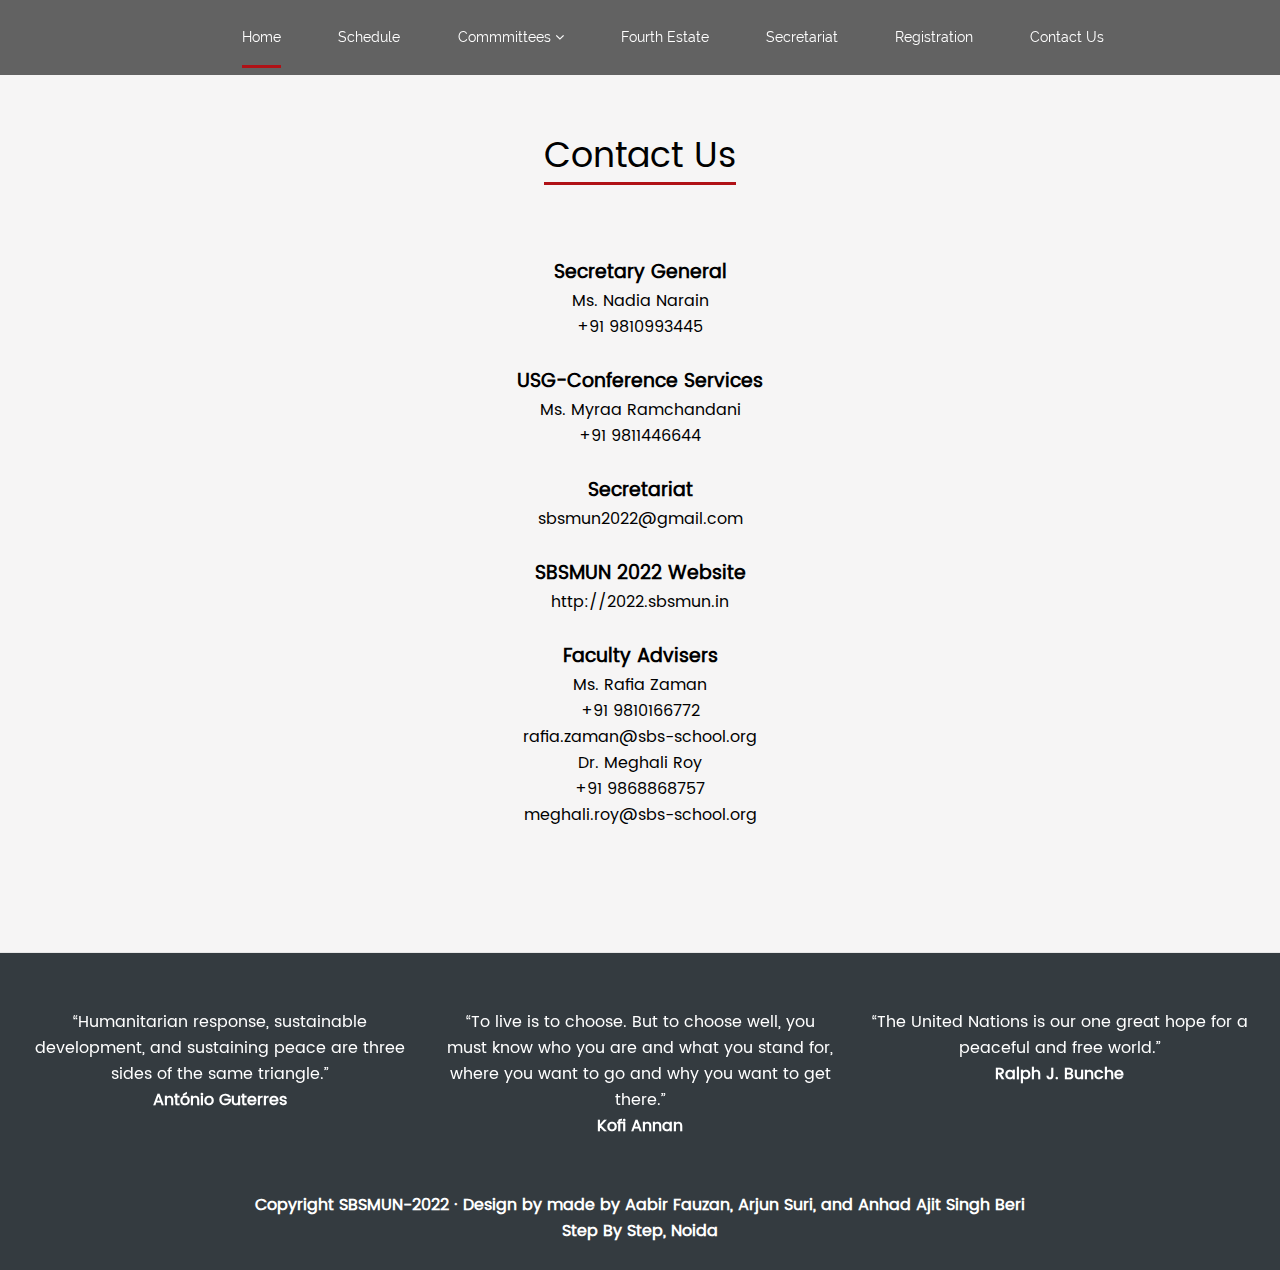
==== contact.html @ 5773fa9f "Add files via upload" ====
<!DOCTYPE html>
<html lang="en" dir="ltr">
<head>
    <meta charset="utf-8">
    <link rel="stylesheet" href="css/master2.css">
    <link rel="stylesheet" href="css/index.css">
    <link rel="stylesheet" href="css/style3.css">
    <link rel="stylesheet" href="css/responsive.css">
    <link rel="stylesheet" href="cdnjs.cloudflare.com/ajax/libs/font-awesome/4.7.0/css/font-awesome.min.css">
    <meta name="viewport" content="width=device-width,initial-scale=1">
    <title>SBS MUN 2022</title>
  </head>
  <body>
    <p id="committee-link"></p>
    <nav>
      <section id="navbar" class="section">
        <div class="navbar">
          <div class="navbar-container flex-container logo-container">
            <div class="logo">
	      <img src="https://i.imgur.com/AqQfo2A.png" alt="">
            </div>
          </div>
          <div class="navbar-container flex-container link-container">
            <div class="nav-link active"><a href="index.html">Home</a></div>
            <div class="nav-link"><a href="index.html">Schedule</a></div>
            <div class="nav-link dropdown">
              <a href="index.html">Commmittees <span class="fa fa-angle-down"></span></a>
              <div class="dropdown-container">
                <a href="UNHRC.html">UNHRC</a>
                <a href="UNHSC.html">UNHSC</a>
                <a href="AIPPM.html">AIPPM</a>
                <a href="AFET.html">AFET</a>
                <a href="CIA.html">CIA Crisis Committee</a>
              </div>
            </div>
            <div class="nav-link"><a href="index.html">Fourth Estate</a></div>
            <div class="nav-link"><a href="csoon.html">Secretariat</a></div>
            <div class="nav-link"><a href="registration.html">Registration</a></div>
            <div class="nav-link"><a href="contact.html">Contact Us</a></div>
          </div>
          <div class="responsive-navbar">
            <i class="fa fa-bars"></i>
          </div>
        </div>
      </section>
    </nav>
    <div class="rnavbar-container">
      <div class="rlink-container">
            <div class="nav-link active"><a href="index.html">Home</a></div>
            <div class="nav-link"><a href="index.html">Schedule</a></div>
            <div class="nav-link dropdown">
              <a href="index.html">Commmittees <span class="fa fa-angle-down"></span></a>
              <div class="dropdown-container">
                <a href="csoon.html">UNHRC</a>
                <a href="csoon.html">UNHSC</a>
                <a href="csoon.html">AIPPM</a>
                <a href="csoon.html">AFET</a>
                <a href="csoon.html">CIA Crisis Committee</a>
              </div>
            </div>
            <div class="nav-link"><a href="index.html">Fourth Estate</a></div>
            <div class="nav-link"><a href="csoon.html">Secretariat</a></div>
            <div class="nav-link"><a href="registration.html">Registration</a></div>
            <div class="nav-link"><a href="contact.html">Contact Us</a></div>
      </div>
    </div>


    <section id="schedule" class="section">
      <div class="schedule-container">
        <div class="heading-container">
<p>&#160;</p>


    <section id="addressal" class="section">
        <div class="heading-container">
          <span class="common-heading">Contact Us</span>
        </div>

<h3>Secretary General</h3>
<p>Ms. Nadia Narain</p>
<p>+91 9810993445</p>

<p>&#160;&#160;&#160;&#160;&#160;&#160;&#160;&#160;&#160;&#160;&#160;&#160;&#160;&#160;&#160;&#160;&#160;&#160;&#160;&#160;&#160;</p>

<h3>USG-Conference Services</h3>
<p>Ms. Myraa Ramchandani</p>
<p>+91 9811446644</p>

<p>&#160;&#160;&#160;&#160;&#160;&#160;&#160;&#160;&#160;&#160;&#160;&#160;&#160;&#160;&#160;&#160;&#160;&#160;&#160;&#160;&#160;</p>

<h3>Secretariat</h3>
<p>sbsmun2022@gmail.com</p>

<p>&#160;&#160;&#160;&#160;&#160;&#160;&#160;&#160;&#160;&#160;&#160;&#160;&#160;&#160;&#160;&#160;&#160;&#160;&#160;&#160;&#160;</p>

<h3>SBSMUN 2022 Website</h3>
<p>http://2022.sbsmun.in</p>

<p>&#160;&#160;&#160;&#160;&#160;&#160;&#160;&#160;&#160;&#160;&#160;&#160;&#160;&#160;&#160;&#160;&#160;&#160;&#160;&#160;&#160;</p>

<h3>Faculty Advisers</h3>
<p>Ms. Rafia Zaman</p>
<p>+91 9810166772</p>
<p>rafia.zaman@sbs-school.org</p>
<p>Dr. Meghali Roy</p>
<p>+91 9868868757</p>
<p>meghali.roy@sbs-school.org</p>

<p>&#160;&#160;&#160;&#160;&#160;&#160;&#160;&#160;&#160;&#160;&#160;&#160;&#160;&#160;&#160;&#160;&#160;&#160;&#160;&#160;&#160;</p>
<p>&#160;&#160;&#160;&#160;&#160;&#160;&#160;&#160;&#160;&#160;&#160;&#160;&#160;&#160;&#160;&#160;&#160;&#160;&#160;&#160;&#160;</p>
    
<!-- partial -->
  <script  src="./js/script1.js"></script>
    </section>

    

    </section>

    <section id="blank" class="section">

    </section>

<link rel="stylesheet" href="css/css2/style3.css">
<link rel="stylesheet" href="css/css2/responsive.css">

</section>

    <footer>
       <section class="testimonial-style-one sec-pad dark-gray-bg">
    <h3>&nbsp;</h3>
    <div class="thm-container">
        <div class="sec-title text-center">
        </div>
        <div class="testimonials-carousel-style-one owl-carousel owl-theme">
            <div class="item">
                <div class="single-testimonials-style-one">
		    <!--<img src="https://media.discordapp.net/attachments/836188893673685002/866715009488388117/unknown.png" alt="Awesome Image">/-->
                    <p><q>Humanitarian response, sustainable development, and sustaining peace are three sides of the same triangle.</q></p>
                    <div class="name-box">
                        <div class="img-box">
                            <!--img src="img/spookay.png" alt="Awesome Image"/-->
                        </div><!-- /.img-box -->
                        <div class="text-box">
                            <h4>António Guterres</h4>
                        </div><!-- /.text-box -->
                    </div><!-- /.name-box -->
                </div><!-- /.single-testimonials-style-one -->
            </div><!-- /.item -->
            <div class="item">
                <div class="single-testimonials-style-one">
                    <p><q>To live is to choose. But to choose well, you must know who you are and what you stand for, where you want to go and why you want to get there.</q></p>
                    <div class="name-box">
                        <div class="img-box">
                            <!--img src="img/electro.jpg" alt="Awesome Image"/-->
                        </div><!-- /.img-box -->
                        <div class="text-box">
                            <h4>Kofi Annan</h4>
                        </div><!-- /.text-box -->
                    </div><!-- /.name-box -->
                </div><!-- /.single-testimonials-style-one -->
            </div><!-- /.item -->
            <div class="item">
                <div class="single-testimonials-style-one">
                    <p><q>The United Nations is our one great hope for a peaceful and free world.</q></p>
                    <div class="name-box">
                        <div class="img-box">
                            <!--img src="img/brian.jpg" alt="Awesome Image"/-->
                        </div><!-- /.img-box -->
                        <div class="text-box">
                            <h4>Ralph J. Bunche</h4>
                        </div><!-- /.text-box -->
                    </div><!-- /.name-box -->
                </div><!-- /.single-testimonials-style-one -->
            </div><!-- /.item -->
            <div class="item">
                <div class="single-testimonials-style-one">
                    <p><q>The United Nations is an organizational body where people, through their Governments, come together; and it can be the only place where there can be a melting pot.</q></p>
                    <div class="name-box">
                        <div class="img-box">
                            <!--img src="img/lucky.jpg" alt="Awesome Image"/-->
                        </div><!-- /.img-box -->
                        <div class="text-box">
                            <h4>Asma Jahangir</h4>
                        </div><!-- /.text-box -->
                    </div><!-- /.name-box -->
                </div><!-- /.single-testimonials-style-one -->
            </div><!-- /.item -->
        </div><!-- /.testimonials-carousel-style-one -->
    </div>
    <h1>&nbsp;</h1>

    <strong>Copyright SBSMUN-2022 · Design by made by Aabir Fauzan, Arjun Suri, and Anhad Ajit Singh Beri</strong>
<b><p><a href="https://stepbystep.school">Step By Step, Noida</a></p></b>
    </footer>
      </body>
  <script src="/js/script9.js"></script>
  <script src="ajax.googleapis.com/ajax/libs/jquery/3.3.1/jquery.min.js"></script>
  <script src="js/committeescroll1.js"></script>
  <script src="js/readmore.js"></script>
  <script src="js/responsive.js"></script>
  <script src="js/scrollcolour.js"></script>
  <script src="js/scrollunderline.js"></script>
  <script src="js/smoothscroll.js"></script>
  <script src="js/validate.js"></script>
  <script src="js/js2/jquery.js"></script>
  <script src="js/js2/bootstrap.min.js"></script>
  <script src="js/js2/bootstrap-select.min.js"></script>
  <script src="js/js2/jquery.validate.min.js"></script>
  <script src="js/js2/owl.carousel.min.js"></script>
  <script src="js/js2/isotope.js"></script>
  <script src="js/js2/jquery.magnific-popup.min.js"></script>
  <script src="js/js2/js2/waypoints.min.js"></script>
  <script src="js/js2/jquery.counterup.min.js"></script>
  <script src="js/js2/wow.min.js"></script>
  <script src="js/js2/jquery.easing.min.js"></script>
  <script src="js/js2/custom.js"></script>


</html>
---- css/master2.css ----
/* General */
*, html, body {
  margin: 0;
  position: relative;
  box-sizing: border-box;
}
p {
  margin: 0;
}
a:visited, a:active, a {
  text-decoration: none;
  color: inherit;
}

/* Navbar Starts */
.navbar {
  width: 100%;
  display: flex;
  justify-content: center;
  position: fixed;
  z-index: 3;
  transition: 0.5s;
  background-color: rgba(0, 0, 0, 0.6);
}
.flex-container {
  display: flex;
}
.navbar-container {
  padding: 0.5%;
  align-items: center;
}
.logo-container {
  width: 30%;
}
.logo img {
  margin-left: 5%;
  height: auto;
  width: 0%;
}
.link-container {
  justify-content: center;
  width: 300%;
}
.nav-link {
  color: white;
  margin-right: 5%;
  padding: 2% 0;
  font-size: 1.1vw;
  font-family: Raleway;
}
.nav-link:before {
  content: "";
  position: absolute;
  width: 100%;
  height: 3px;
  bottom: 0;
  background: #B01116;
  visibility: hidden;
  transform: scaleX(0);
  transition: .2s ease-in-out;
}
.nav-link:hover:before {
  visibility: visible;
  transform: scaleX(1);
}
.active:before {
  visibility: visible;
  transform: scaleX(1);
}
.dropdown-container {
  visibility: hidden;
  opacity: 0;
  position: absolute;
  top: 110%;
  background-color: white;
  border: solid 1px #e6e6e6;
  color: black;
  width: 150%;
  transition: 0.2s linear 0.1s;
}
.dropdown:hover .dropdown-container {
  visibility: visible;
  opacity: 1;
  transition: 0.2s linear 0.2s;
}
.dropdown-container a {
  font-size: 0.8vw;
  font-weight: 300;
  display: block;
  padding: 5%;
  margin: 0 1% 0 1%;
  transition: 0.2s;
}
.dropdown-container a:first-child {
  margin: 1% 1% 0 1%;
}
.dropdown-container a:last-child {
  margin: 0 1% 1% 1%;
}
.dropdown-container a:hover {
  background-color: #B01116;
  color: white;
  transition: 0.2s;
}
.responsive-navbar {
  color: white;
  padding: 2%;
  display: none;
}
.rnavbar-container {
  background-color: #101010;
  position: fixed;
  z-index: 10;
  width: 100%;
  visibility: hidden;
  overflow: hidden;
}
.rlink-container div:first-child {
  margin: 2% 2% 0 2%;
}
.rlink-container div:last-child {
  margin: 0 2% 2% 2%;
}
.rnav-link {
  padding: 2%;
  color: white;
  font-size: 75%;
  margin: 0 2%;
  font-family: Raleway;
}
.rnav-link:hover {
  background-color: #A084CA;
}
.scrolled_container {
  background-color: rgba(0, 0, 0, 0.5);
  transition: 0.5s;
}


/* Footer Starts */
footer {
  padding: 2%;
  text-align: center;
  background-color: #343b40;
  color: white;
  font-family: Poppins;
}

/* Fonts Start */
@font-face {
  font-family: Poppins;
  src: url("../fonts/Poppins-Regular.ttf");
}
@font-face {
  font-family: PoppinsBold;
  src: url("../fonts/Poppins-Bold.ttf");
}
@font-face {
  font-family: PoppinsLight;
  src: url("../fonts/Poppins-Light.ttf");
}
@font-face {
  font-family: Raleway;
  src: url("../fonts/Raleway-Regular.ttf");
}
@font-face {
  font-family: RalewayThin;
  src: url("../fonts/Raleway-Thin.ttf");
}

/* Responsive */
@media screen and (max-width: 600px) {
  .navbar {
    /* position: absolute; */
  }
  .navbar-container {
    display: none;
  }
  .responsive-navbar {
    display: block;
  }
  .nav-link:before {
    height: 1px;
  }
  footer {
    padding: 4% 2%;
  }
  .credits {
    display: none;
  }
}
---- css/index.css ----
#committee-link {
  display: none;
}
.heading-container {
  padding: 5% 0 7% 0;
  text-align: center;
}
.common-heading {
  text-align: center;
  font-size: 2.75vw;
  font-family: Poppins;
}
.common-heading:before {
  content: "";
  position: absolute;
  width: 100%;
  height: 3px;
  bottom: 0;
  background: #B01116;
}
.common-button button {
  width: auto;
  margin-top: 5%;
  padding: 2% 3%;
  color: #ffffff;
  border: solid 2px #b01116;
  background-color: #b01116;
  font-family: PoppinsLight;
  font-size: 80%;
  text-decoration: none;
  transition: 0.2s ease-in-out;
  cursor: pointer;
}
.common-button button:hover {
  background-color: rgba(0, 0, 0, 0);
  color: #b01116;
}

#home {
  background-image: url(\viff23.gif);
  background-attachment: fixed;
  background-size: 100% auto;
  background-repeat: no-repeat;
}
.home {
  background-color: rgba(0, 0, 0, 0.6);
}
.logo-overlap img {
  height: auto;
  width: 80%;
  padding: 10% 0;
  margin: 0 10%;
}

#addressals {
  background-color: #F2F2F2;
  border-bottom: solid 1px #e6e6e6;
}
.addressals {
  width: 80%;
  margin-left: auto;
  margin-right: auto;
}
.addressal-image {
  display: grid;
}
.addressal-image img {
  margin-left: auto;
  margin-right: auto;
  width: 60%;
  border-radius: 25px 0 25px 0;
}
.addressal-container {
  padding: 10% 5%;
  background-color: #b01116;
  text-align: justify;
  font-family: Poppins;
}
.addressal-text-container {
  background-color: #b01116;
  padding: 5% 0;
}
.read-more {
  height: 100%;
  overflow: hidden;
}
.addressal-button button {
  width: auto;
  margin-top: 5%;
  padding: 1% 3%;
  color: #ffffff;
  border: solid 2px #b01116;

  font-family: PoppinsLight;
  font-size: 80%;
  text-decoration: none;
  transition: 0.2s ease-in-out;
  cursor: pointer;
}
.addressal-button button:hover {
  background-color: rgba(0, 0, 0, 0);
  color: #b01116;
}

#committees {
  background-color: #F6F5F5;
  border-bottom: solid 1px #F5EFE6;
}
.committee-container {
  flex-wrap: wrap;
  flex-direction: row;
  justify-content: space-evenly;
  text-align: center;
  font-family: Poppins;
  padding: 0 5%;
}
.committee-box {
  padding: 2%;
  margin-bottom: 75px;
  background-color: #fafafa;
  border: solid 1px #e6e6e6;
  width: 350px;
  height: 235px;
}
.committee-icon {
  width: 120px;
  top: -50px;
  left: calc(50% - 60px);
  position: absolute;
  z-index: 2;
}
.committee-icon img {
  width: 120px;
}
.committee-content {
  margin-top: 5%;
  display: flex;
  flex-wrap: wrap;
  flex-direction: column;
  justify-content: space-evenly;
  align-items: center;
  height: 100%;
}
.committee-Z {
  font-weight: bold;
  text-transform: uppercase;
}
.committee-W {
  /* text-transform: uppercase; */
}
.committee-box button {
  padding: 2% 3%;
  font-size: 80%;
  font-family: PoppinsLight;
  text-decoration: none;
  transition: 0.2s ease-in-out;
  width: 35%;
  cursor: pointer;
}

.aippm button {
  background-color: rgba(0, 0, 0, 0);
  border: solid 2px #b4004b;
  color: #b4004b;
}
.aippm button:hover {
  background-color: #b4004b;
  border: solid 2px transparent;
  color: #ffffff;
}
.unsc button {
  background-color: rgba(0, 0, 0, 0);
  border: solid 2px #b80000;
  color: #b80000;
}
.unsc button:hover {
  background-color: #b80000;
  border: solid 2px transparent;
  color: #ffffff;
}
.specpol button {
  background-color: rgba(0, 0, 0, 0);
  border: solid 2px #ff6b00;
  color: #ff6b00;
}
.specpol button:hover {
  background-color: #ff6b00;
  border: solid 2px transparent;
  color: #ffffff;
}
.crisis button {
  background-color: rgba(0, 0, 0, 0);
  border: solid 2px #6a2e61;
  color: #6a2e61;
}
.crisis button:hover {
  background-color: #6a2e61;
  border: solid 2px transparent;
  color: #ffffff;
}
.icc button {
  background-color: rgba(0, 0, 0, 0);
  border: solid 2px #4d8521;
  color: #4d8521;
}
.icc button:hover {
  background-color: #4d8521;
  border: solid 2px transparent;
  color: #ffffff;
}
.unga button {
  background-color: rgba(0, 0, 0, 0);
  border: solid 2px #2196F3;
  color: #2196F3;
}
.unga button:hover {
  background-color: #2196F3;
  border: solid 2px transparent;
  color: #ffffff;
}

/* Fourth Estate Starts */
#fourth-estate {
  background-color: #F5EFE6;
  border-bottom: solid 1px #e6e6e6;
}
.estate {
  display: flex;
  flex-direction: row;
  justify-content: space-between;
  align-items: center;
  padding: 10% 0;
  width: 80%;
  margin-left: auto;
  margin-right: auto;
}
.estate-image {
  width: 47.5%;
}
.estate-image img {
  width: 100%;
  height: auto;
  margin-top: auto;
  margin-bottom: auto;
}
.estate-content {
  width: 47.5%;
}
.estate-text-container {
  margin-top: 10%;
  text-align: justify;
  font-family: Poppins;
}

/* Schedule Starts */
#schedule {
  background-color: #F6F5F5;
  border-bottom: solid 1px #e6e6e6;
}
.schedule-container {
  width: 80%;
  margin-left: auto;
  margin-right: auto;
  font-family: Poppins;
}
.schedule-content {
  display: flex;
  flex-direction: row;
  justify-content: space-around;
  text-align: center;
  padding-bottom: 10%;
}

#secretariat {
  background-color: #D2DAFF;
  border-bottom: solid 1px #e6e6e6;
}
.secretariat-container {
  display: flex;
  flex-direction: row;
  justify-content: space-between;
  align-items: center;
  padding: 10% 0;
  width: 80%;
  margin-left: auto;
  margin-right: auto;
}
.secretariat-content {
  width: 40%;
}
.secretariat-text-container {
  margin-top: 10%;
  text-align: justify;
  font-family: Poppins;
}
.secretariat-image {
  width: 55%;
}
.secretariat-image img {
  width: 100%;
}

/* Contact Form Starts */
#contact {
  background-color: #F5EFE6;
  border-bottom: solid 1px #e6e6e6;
}
.contact-container {
  display: flex;
  flex-direction: row;
  justify-content: space-between;
  width: 80%;
  padding-bottom: 10%;
  margin-left: auto;
  margin-right: auto;
}
.detail {
  width: 60%;
}
.form-container {
  width: 30%;
}
.detail-subheading {
  font-size: 200%;
  font-family: Raleway;
  margin-bottom: 10%;
}
.detail-container {
  display: grid;
  grid-template-columns: 1fr 5fr;
  grid-gap: 5%;
}
.contact-info {
  font-family: Raleway;
  margin-bottom: 5%;
  font-size: 100%;
}
.form-subheading {
  font-family: Raleway;
  margin-bottom: 10%;
  font-size: 150%;
}
.info-icon {
  text-align: center;
  font-size: 200% !important;
}

/* Contact Form Starts */
#query_form {
  margin-left: 125px;
  margin-bottom: 50px;
}
form {
  margin: 2% 0;
  font-family: Poppins;
}
input, select {
  height: 35px;
}
textarea, input, select {
  width: 90%;
  text-indent: 7px;
  border: 2px solid #ccc;
  border-radius: 0 !important;
  box-shadow: none;
  font-size: 14px;
  font-family: Poppins;
  margin-bottom: 4%;
  transition: 0.4s;
  resize: none;
}
textarea {
  margin-bottom: 2%;
}
textarea:focus, input:focus, select:focus {
  border-color: #888;
  outline: none;
}
#capt {
  border: 2px solid #ccc;
  width: 40%;
}
.captcha-text {
  width: 45%;
  height: 37px;
  margin-right: 10%;
  margin-bottom: 0;
  float: right;
}
.captcha-reload {
  border: solid 1px black;
  display: inline-block;
  padding: 2% 4%;
  transition: 0.2s ease-in-out;
}
.captcha-reload:hover {
  background-color: black;
  color: white;
  cursor: pointer;
}
.invalid-captcha {
  margin-top: 2%;
}

/* Responsive */
@media screen and (max-width: 600px) {
  /* General */
  .common-heading {
    font-size: 200%;
  }
  .heading-container {
    padding: 10% 0 14% 0;
  }
  .common-heading:before {
    height: 1px;
  }

  #home {
    background-size: auto 100%;
    background-position: center;
    background-attachment: scroll;
  }
  .home {
  }
  .logo-overlap img {
    height: auto;
    width: 100%;
    margin: 20% 0;
  }

  .addressals .common-heading {
    font-size: 150%;
  }
  .addressal-container {
    padding: 10% 0;
  }
  .addressal-image img {
    width: 100%;
  }

  .committee-container {
    margin-top: 60px;
  }

  .estate {
    flex-direction: column;
  }
  .estate-image {
    width: 100%;
  }
  .estate-content {
    margin-top: 20%;
    width: 100%;
  }
  .estate-content {
    text-align: center;
  }

  .schedule-container {
    flex-direction: column;
  }
  .schedule-content {
    width: 100%;
  }

  .secretariat-container {
    flex-direction: column;
  }
  .secretariat-image {
    margin-top: 20%;
    width: 100%;
  }
  .secretariat-content {
    width: 100%;
    text-align: center;
  }

  .contact-container {
    flex-direction: column;
  }
  .detail {
    width: 100%;
  }
  .form-container {
    width: 100%;
    margin-top: 20%;
  }
  .detail-subheading {
    font-size: 120%;
  }
  .detail-container {
    display: grid;
    grid-template-columns: 1fr 6fr;
    grid-gap: 10%;
    overflow: hidden;
  }
  .info-icon {
    text-align: center;
    font-size: 150% !important;
  }
  .form-subheading {
    font-size: 120%;
  }
}
---- css/css2/style3.css ----
@import url(owl.carousel.css);
@import url(owl.theme.default.min.html);
@import url(nouislider.html);
@import url(nouislider.pips.html);
@import url(jquery.bootstrap-touchspin.html);
@import url(magnific-popup.html);
@import url(animate.min.css);
@import url(hover-min.css);
@import url(font-awesome.min.css);
@import url(jquery.bxslider.min.html);
@import url(../plugins/icofont/css/icofont.css);
@import url(../plugins/bands-icon/style.css);
@import url(../plugins/mixup-icon/style.css);
---- css/css2/responsive.css ----
@media (max-width: 1170px) {
    .inner-banner .thm-container {padding-left: 15px;padding-right: 15px;}
}
@media(max-width: 1024px) {
    .header-navigation {margin-bottom: 0;}
    .navbar-header {
        width: 100%;
        float: none;
        margin: 0 !important;
    }
    .navbar-nav {
        margin: 0;
    }
    .navbar-default .navbar-toggle {
        display: block;
        margin-right: 0;
        border-color: #212121;
        background-color: transparent !important;
        margin: 40px 0;
    }
    .navbar-default .navbar-toggle:hover {border-color: #2DA9CA;}
    .navbar-default .navbar-toggle .icon-bar {background: #212121;}
    .navbar-default .navbar-toggle:hover .icon-bar {background: #2DA9CA;}
    .navbar-collapse.collapse {
        display: none!important;
        height: 0!important;
        padding-bottom: 0;
        overflow: auto!important;
        width: 100%;
    }
    .navbar-default .navbar-collapse {
        background: transparent;
        padding: 0px 0px !important;
        padding-bottom: 0px !important;
        border: 1px solid #838ca3;
        margin: 0;
        background: #F5F6FA;
    }
    .navbar-collapse.collapse.in {
        display: block !important;
        height: auto !important;
        max-height: 70vh;
    }
    .navbar-collapse.in {
        overflow-y: auto;
    }
    .header-navigation.navbar .nav {
        width: 100%;
        text-align: left;
    }
    .header-navigation.navbar .nav > li {
        display: block;
        padding: 0 !important;
        width: 100%;
        float: none;
    }
    .header-navigation.navbar .nav > li + li {margin-left: 0;}
    .header-navigation.navbar .nav > li > a {
        padding: 8px 0;
    }
    .header-navigation.navbar .right-box.nav {
        width: 100%;
        margin: 0;
    }
    .header-navigation.navbar .right-box.nav > li > a {
        border: none !important;
        padding: 8px 0;
        color: #fff;
    }
    .header-navigation.navbar .nav > li > a:after {
        display: none;
    }
    .header-navigation.navbar .nav.navigation-box + .nav {
        border-top: 1px dashed #282828;
    }
    .header-navigation.navbar .navbar-nav > li > .sub-menu,
    .header-navigation.navbar .navbar-nav > li > .sub-menu > li > .sub-menu {
        position: relative !important;
        width: 100% !important;
        opacity: 1 !important;
        visibility: visible !important;
        left: auto;
        right: auto;
        top: auto;
        transition: none;
        display: none;
        float: none;
        margin: 0;
    }
    .header-navigation.navbar .navbar-nav > li > .sub-menu > li > a::after {
        display: none;
    }
    .header-navigation.navbar .nav > li + li {
        padding: 0 !important;
        border-top: 1px solid rgba(255,255,255,.1);
        display: block;
        float: none;
    }
    .header-navigation.navbar .nav > li.show-mobile {display: none;}
    .header-navigation.navbar .nav > li > a,
    .header-navigation.navbar .right-box.nav > li > a {
        padding: 0;
        display: block;
        padding: 16px 0 16px 20px !important;
        transition: background 0.4s ease 0s;
        text-transform: capitalize;
        color: #fff !important;
    }
    .header .stricky-fixed.header-navigation.navbar .nav > li {
        padding: 0 !important;
    }
    .header-navigation.navbar .navbar-nav .sub-nav-toggler {
        background-color: transparent;
        background-image: none;
        border: 1px solid #fff;
        border-radius: 4px;
        padding: 9px 9px; 
        position: absolute;top:0;right:0;margin-top: 11px;
        margin-right: 10px;
        display: block;
    }
    .header-navigation.navbar .navbar-nav .sub-nav-toggler .icon-bar {
        background-color: #fff;
        border-radius: 1px;
        display: block;
        height: 1px;
        width: 20px;
    }
    .header-navigation.navbar .navbar-nav .sub-nav-toggler .icon-bar + .icon-bar {
        margin-top: 4px;        
    }    
    .header .header-navigation.navbar .nav > li + li {margin-left: 0;}
    .header .header-navigation .navbar-form {width: 100%;max-width: 100%;}
    .header-navigation .thm-container {padding-right: 15px;padding-left: 15px;}
    .navbar-header {padding-right: 0px;}
    .header-navigation ul.navigation-box > li > ul.sub-menu > li > a .sub-nav-toggler {border-color: #171717}
    .header-navigation ul.navigation-box > li > ul.sub-menu > li > a .sub-nav-toggler .icon-bar {background-color: #171717}
    .header-navigation .thm-container .navbar-brand {padding: 25px 0;}
    .header-navigation ul.navigation-box > li:hover > a,
    .header-navigation ul.navigation-box > li.current > a {background: #2DA9CA;color: #fff !important;}
    .header-navigation .thm-container {padding-right: 15px;}
    .header-navigation .thm-container .navbar-header {padding-right: 300px;}
    .header-navigation .thm-container .right-side-box {top:20px;-webkit-transform: translateX(0); -ms-transform: translateX(0); -o-transform: translateX(0); transform: translateX(0);right: 15px;} 
    .header-navigation .thm-container .navbar-header {position: static;-webkit-transform: translateX(0); -ms-transform: translateX(0); -o-transform: translateX(0); transform: translateX(0);}
    .header-navigation ul.navigation-box > li::before {display: none;} 
    .header-navigation .thm-container .navbar-header {padding-right: 0;text-align: center;position: relative;padding-left: 0;left: 0;}
    .header-navigation .thm-container .navbar-header .navbar-brand {text-align: center;display: inline-block;float: none;vertical-align: middle;}
    .header-navigation .thm-container .navbar-header .navbar-brand > img {margin-left: auto;margin-right: auto;}
    .navbar-default .navbar-toggle {margin: 0;float: none;position: absolute;top:50%;transform: translateY(-50%);border: none;outline: none;font-size: 25px;color: #fff;}
    .navbar-default .navbar-collapse {background-color: #181818;}
    .header-home-two .header-navigation ul.navigation-box > li:hover > a, .header-home-two .header-navigation ul.navigation-box > li.current > a {background: #813993;}
    .header-home-three .header-navigation ul.navigation-box > li:hover > a, .header-home-three .header-navigation ul.navigation-box > li.current > a {background: #E68F48;}
    .header-home-four .header-navigation ul.navigation-box > li:hover > a, .header-home-four .header-navigation ul.navigation-box > li.current > a {background: #F14141;}
    .header-home-five .header-navigation ul.navigation-box > li:hover > a, .header-home-five .header-navigation ul.navigation-box > li.current > a {background: #6747F1;}
    .header-home-six .header-navigation ul.navigation-box > li:hover > a, .header-home-six .header-navigation ul.navigation-box > li.current > a {background: #FBB406;}
}

@media (max-width: 1200px) {
    .grow-style-one .img-box .icon-box {right: 0;}
}

@media (max-width: 1024px) {
    img {max-width: 100%;}    
    .banner-style-two .banner-content,
    .banner-style-one .banner-content {padding-top: 0;}
    .banner-style-two .banner-content h3 br,
    .app-screenshot-style-two .owl-carousel::before,
    .cta-style-two .cta-style-two-content h2 br,
    .cta-style-three h3 br,
    .banner-style-five h3 br,
    .banner-style-six .banner-content p br,
    .banner-style-five p br,
    .feature-style-two .feature-style-two-content h3 br,
    .featured-tab-box .features-tab-content .single-tab-content .text-box p br,
    .banner-style-one .banner-content h3 br {display: none;}
    .banner-style-two .banner-content {padding-bottom: 120px;}
    .feature-style-two .single-feature-style-two {padding-left: 65px;padding-right: 65px;}
    .app-screenshot-style-two .sec-title {margin-bottom: 50px;}
    .app-screenshot-style-two .owl-theme .owl-dots {margin-top: 20px;}
    .app-screenshot-style-two {padding-bottom: 120px;}
    .cta-style-two .cta-style-two-content {padding-bottom: 70px;}
    .cta-style-two .cta-style-two-content .cta-btn {width: 230px;}
    .featured-tab-box {overflow: hidden;}
    .header-home-four .header-navigation .thm-container .right-side-box,
    .header-home-five .header-navigation .thm-container .right-side-box,
    .header-home-three .header-navigation .thm-container .right-side-box {top: 10px;}
    .header-home-three .header-navigation .navbar-toggle {color: #E68F48;background: #fff !important;}
    .header-home-six .header-navigation .navbar-toggle,
    .header-home-inner .header-navigation .navbar-toggle {color: #343434;}
    .header-home-inner .header-navigation.stricky-fixed .navbar-toggle {color: #fff;}
    .contact-page-content .contact-info {padding-left: 0;}
    .cta-style-four {margin-bottom: 0;}
    .banner-style-five a.cta-btn {width: 230px;}
    .banner-style-five .banner-content {padding-top: 0;}
    .inner-banner .thm-container {padding-left: 15px;padding-right: 15px;}
}

@media (max-width: 800px) {
    .grow-style-one .img-box {text-align: center;margin-bottom: 50px;}
    .grow-style-two .pull-right,
    .grow-style-one .pull-right {width: 100%;text-align: left;}
    .cta-style-one a.cta-btn {width: 230px;}
    .feature-style-two {padding-bottom: 90px;}
    .feature-style-two .single-feature-style-two {margin-bottom: 30px;}
    .team-style-one,
    .pricing-style-one {padding-bottom: 90px;}
    .team-style-one .single-team-style-one,
    .pricing-style-one .single-pricing {margin-bottom: 30px;}
    .feature-style-two .feature-style-two-content {margin-bottom: 50px;}
    .contact-page-content .contact-info {margin-top: 50px;}
    .banner-style-four .banner-content {padding-top: 50px;padding-bottom: 0;text-align: center;}
    .banner-style-four {padding-bottom: 0px;padding-top: 120px;}
    .video-style-three .single-video-style-three {text-align: center;}
    .video-style-three .single-video-style-three .text-box {text-align: left;}
    .banner-style-five .banner-content {margin-bottom: 50px;}
    .banner-style-six .banner-content {padding-top: 0;margin-bottom: 50px;}
    .banner-style-six .text-right {text-align: center;}
    .sidebar {width: 100%;max-width: 370px;margin-top: 70px;}
}

@media (max-width: 768px) {
    .banner-style-two {
        background: #4c1da2;
        background: -moz-linear-gradient(left, #4c1da2 0%, #bc5f9d 100%);
        background: -webkit-gradient(left top, right top, color-stop(0%, #4c1da2), color-stop(100%, #bc5f9d));
        background: -webkit-linear-gradient(left, #4c1da2 0%, #bc5f9d 100%);
        background: -o-linear-gradient(left, #4c1da2 0%, #bc5f9d 100%);
        background: -ms-linear-gradient(left, #4c1da2 0%, #bc5f9d 100%);
        background: linear-gradient(to right, #4c1da2 0%, #bc5f9d 100%);
        filter: progid:DXImageTransform.Microsoft.gradient( startColorstr='#4c1da2', endColorstr='#bc5f9d', GradientType=1 );
    }
}

@media (max-width: 736px) {
    .pricing-style-one .single-pricing.popular {margin-top: 50px;}
    .banner-style-one .banner-content {margin-bottom: 50px;}
}

@media (max-width: 667px) {
	
}

@media (max-width: 568px) {
    .header-home-five .header-navigation .thm-container .right-side-box a.trial-btn,
    .header-home-four .header-navigation .thm-container .right-side-box a.trial-btn,
    .header-home-three .header-navigation .thm-container .right-side-box a.trial-btn {width: 160px;}
    .subscribe-style-one form.subscribe-form button[type="submit"]{margin-left: 0;margin-top: 29px;}
    .home-page-three .feature-style-two .single-feature-style-two.positioned {margin-top: 0;}
}

@media (max-width: 480px) {
    .cta-style-one a.cta-btn {margin: 0; margin-bottom: 20px;}
    .cta-style-one a.cta-btn.style-two {margin: 0;}
    .cta-style-four .cta-btn,
    .banner-style-five a.cta-btn,
    .cta-style-two .cta-style-two-content .cta-btn {display: block;}
    .cta-style-four .cta-btn.style-two,
    .banner-style-five a.cta-btn.style-two,
    .cta-style-two .cta-style-two-content .cta-btn.style-two {margin-left: 0;margin-top: 20px;}
    .header-navigation .thm-container .right-side-box {display: none;}
    .header-navigation .thm-container .navbar-header {text-align: left;}
    .navbar-default .navbar-toggle {right: 0px;}
    .featured-tab-box .single-tab-title {width: 33.33333%;height: 175px;}
    .video-box-style-one .video-box-content .img-box a.video-popup {width: 80px;height: 80px;}
    .video-box-style-one .video-box-content .img-box a.video-popup .inner {line-height: 80px;font-size: 20px;}
    .banner-style-two .banner-content {padding-bottom: 50px;}
    .blog-details-page .single-blog-details-content .single-comment-box .img-box, .blog-details-page .single-blog-details-content .single-comment-box .text-box,
    .blog-details-page .single-blog-details-content .author-box .img-box, .blog-details-page .single-blog-details-content .author-box .text-box {display: block;}
     .blog-details-page .single-blog-details-content .single-comment-box .text-box,
     .blog-details-page .single-blog-details-content .author-box .text-box {margin-top: 50px;padding-left: 0;}
     .blog-details-page .single-blog-details-content .leave-comment .comment-form input {margin-bottom: 30px;}     
    .featured-tab-box .features-tab-content .single-tab-content .icon-box, .featured-tab-box .features-tab-content .single-tab-content .text-box {display: block;}
     .featured-tab-box .features-tab-content .single-tab-content .text-box {padding-left: 0;margin-top: 40px;}
}

@media (max-width: 414px) {
    .testimonials-style-two .single-testimonials-style-two {padding-left: 30px;padding-right: 30px;}
	.header-navigation .thm-container .right-side-box .social {display: none;}
    .banner-style-one {
        background: rgba(31, 83, 169, 1);
        background: -moz-linear-gradient(left, rgba(31, 83, 169, 1) 0%, rgba(44, 157, 206, 1) 64%, rgba(44, 157, 206, 1) 100%);
        background: -webkit-gradient(left top, right top, color-stop(0%, rgba(31, 83, 169, 1)), color-stop(64%, rgba(44, 157, 206, 1)), color-stop(100%, rgba(44, 157, 206, 1)));
        background: -webkit-linear-gradient(left, rgba(31, 83, 169, 1) 0%, rgba(44, 157, 206, 1) 64%, rgba(44, 157, 206, 1) 100%);
        background: -o-linear-gradient(left, rgba(31, 83, 169, 1) 0%, rgba(44, 157, 206, 1) 64%, rgba(44, 157, 206, 1) 100%);
        background: -ms-linear-gradient(left, rgba(31, 83, 169, 1) 0%, rgba(44, 157, 206, 1) 64%, rgba(44, 157, 206, 1) 100%);
        background: linear-gradient(to right, rgba(31, 83, 169, 1) 0%, rgba(44, 157, 206, 1) 64%, rgba(44, 157, 206, 1) 100%);
        filter: progid:DXImageTransform.Microsoft.gradient( startColorstr='#1f53a9', endColorstr='#2c9dce', GradientType=1);
    }
}
@media (max-width: 375px) {
    .banner-style-four .banner-content h3 br {display: none;}
    .banner-style-six .banner-content h3,
    .banner-style-four .banner-content h3,
    .banner-style-two .banner-content h3 {font-size: 50px;line-height: 60px;}
    .banner-style-four .banner-content a.banner-btn,
    .banner-style-three .banner-content a.banner-btn {display: block;}
    .banner-style-four .banner-content a.banner-btn.style-two,
    .banner-style-three .banner-content a.banner-btn.style-two {margin-left: 0;margin-top: 20px;}
    .inner-banner [class*=pull-],
    .footer-style-one [class*=pull-],
    .footer-style-four [class*=pull-],
    .footer-style-two [class*=pull-] {width: 100%;text-align: center;}
    .inner-banner [class*=pull-left],
    .footer-style-one [class*=pull-left],
    .footer-style-four [class*=pull-left],
    .footer-style-two [class*=pull-left] {margin-bottom: 20px;}
     .banner-style-four .banner-content a.banner-btn,
     .banner-style-four .banner-content a.banner-btn.style-two {margin-left: auto;margin-right: auto;}
     .banner-style-four .banner-content {padding-bottom: 70px;}
}
@media (max-width: 320px) {
	
}
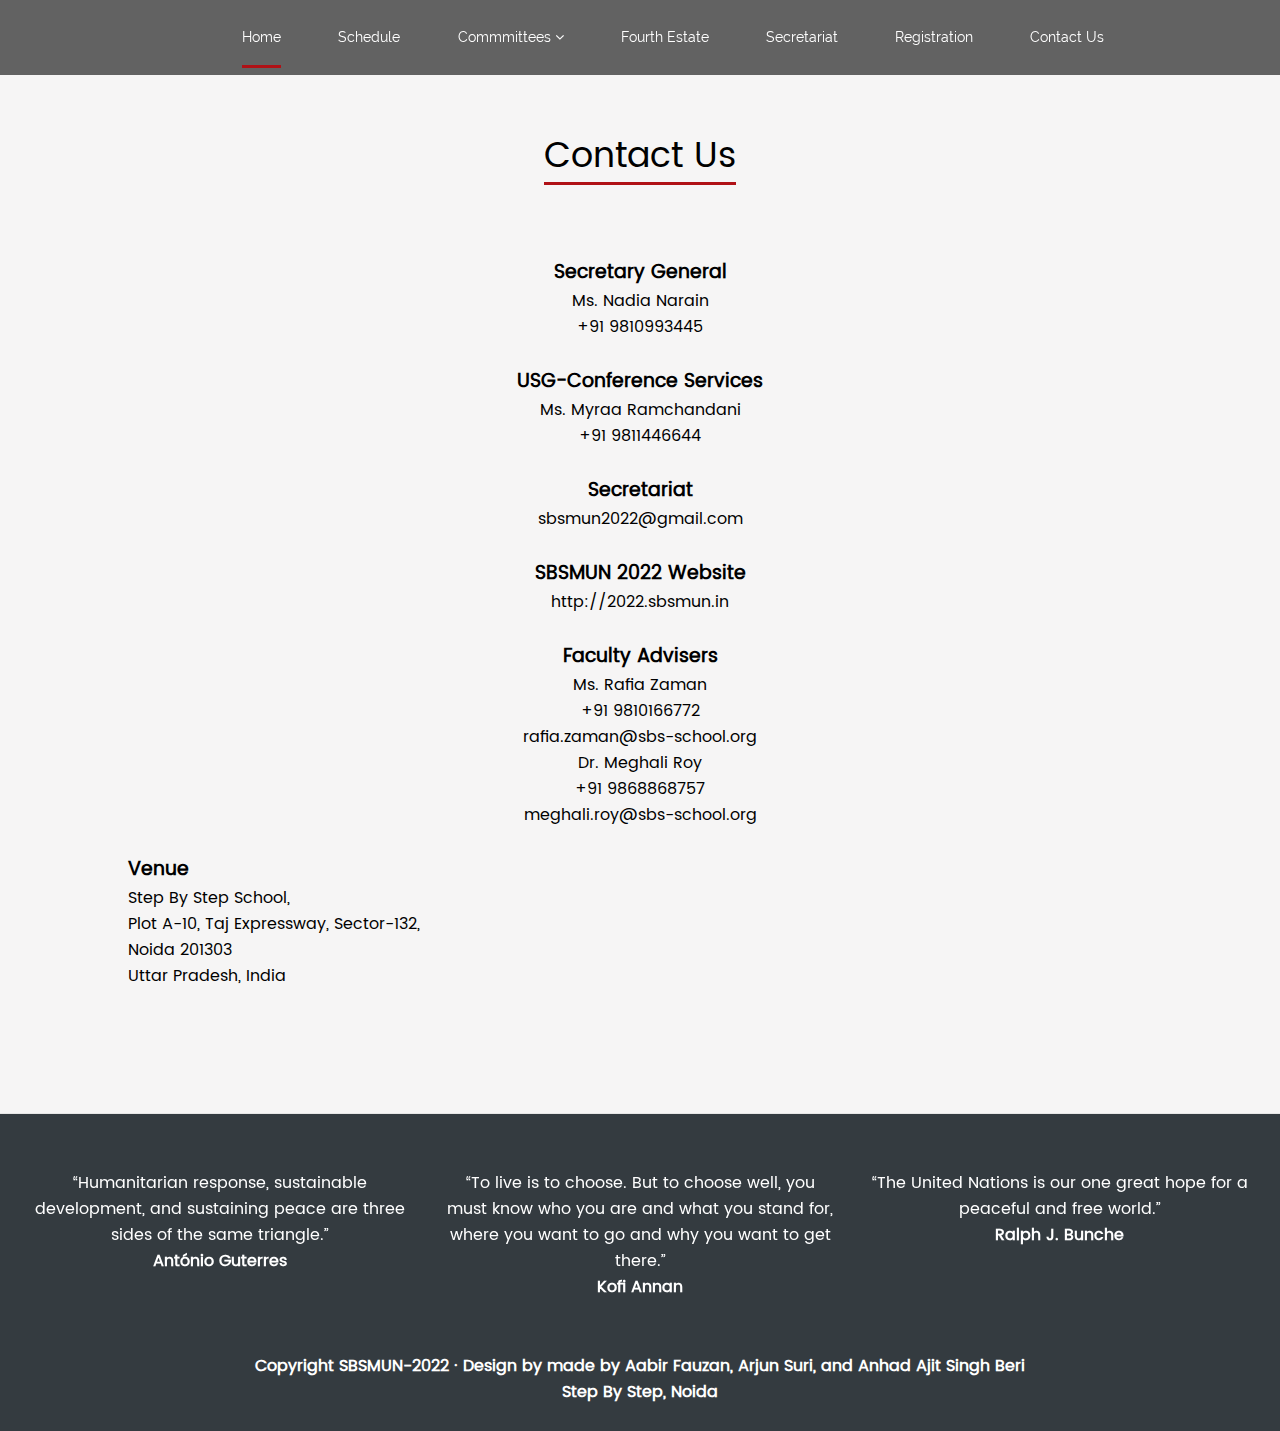
==== commit e30f48da: "Add files via upload" ====
--- a/contact.html
+++ b/contact.html
@@ -108,6 +108,14 @@
 <p>meghali.roy@sbs-school.org</p>
 
 <p>&#160;&#160;&#160;&#160;&#160;&#160;&#160;&#160;&#160;&#160;&#160;&#160;&#160;&#160;&#160;&#160;&#160;&#160;&#160;&#160;&#160;</p>
+
+<h3 align="left">Venue</h3>
+<p align="left">Step By Step School,</p>
+<p align="left">Plot A-10, Taj Expressway, Sector-132,</p>
+<p align="left">Noida 201303</p>
+<p align="left">Uttar Pradesh, India</p>
+
+<p>&#160;&#160;&#160;&#160;&#160;&#160;&#160;&#160;&#160;&#160;&#160;&#160;&#160;&#160;&#160;&#160;&#160;&#160;&#160;&#160;&#160;</p>
 <p>&#160;&#160;&#160;&#160;&#160;&#160;&#160;&#160;&#160;&#160;&#160;&#160;&#160;&#160;&#160;&#160;&#160;&#160;&#160;&#160;&#160;</p>
     
 <!-- partial -->
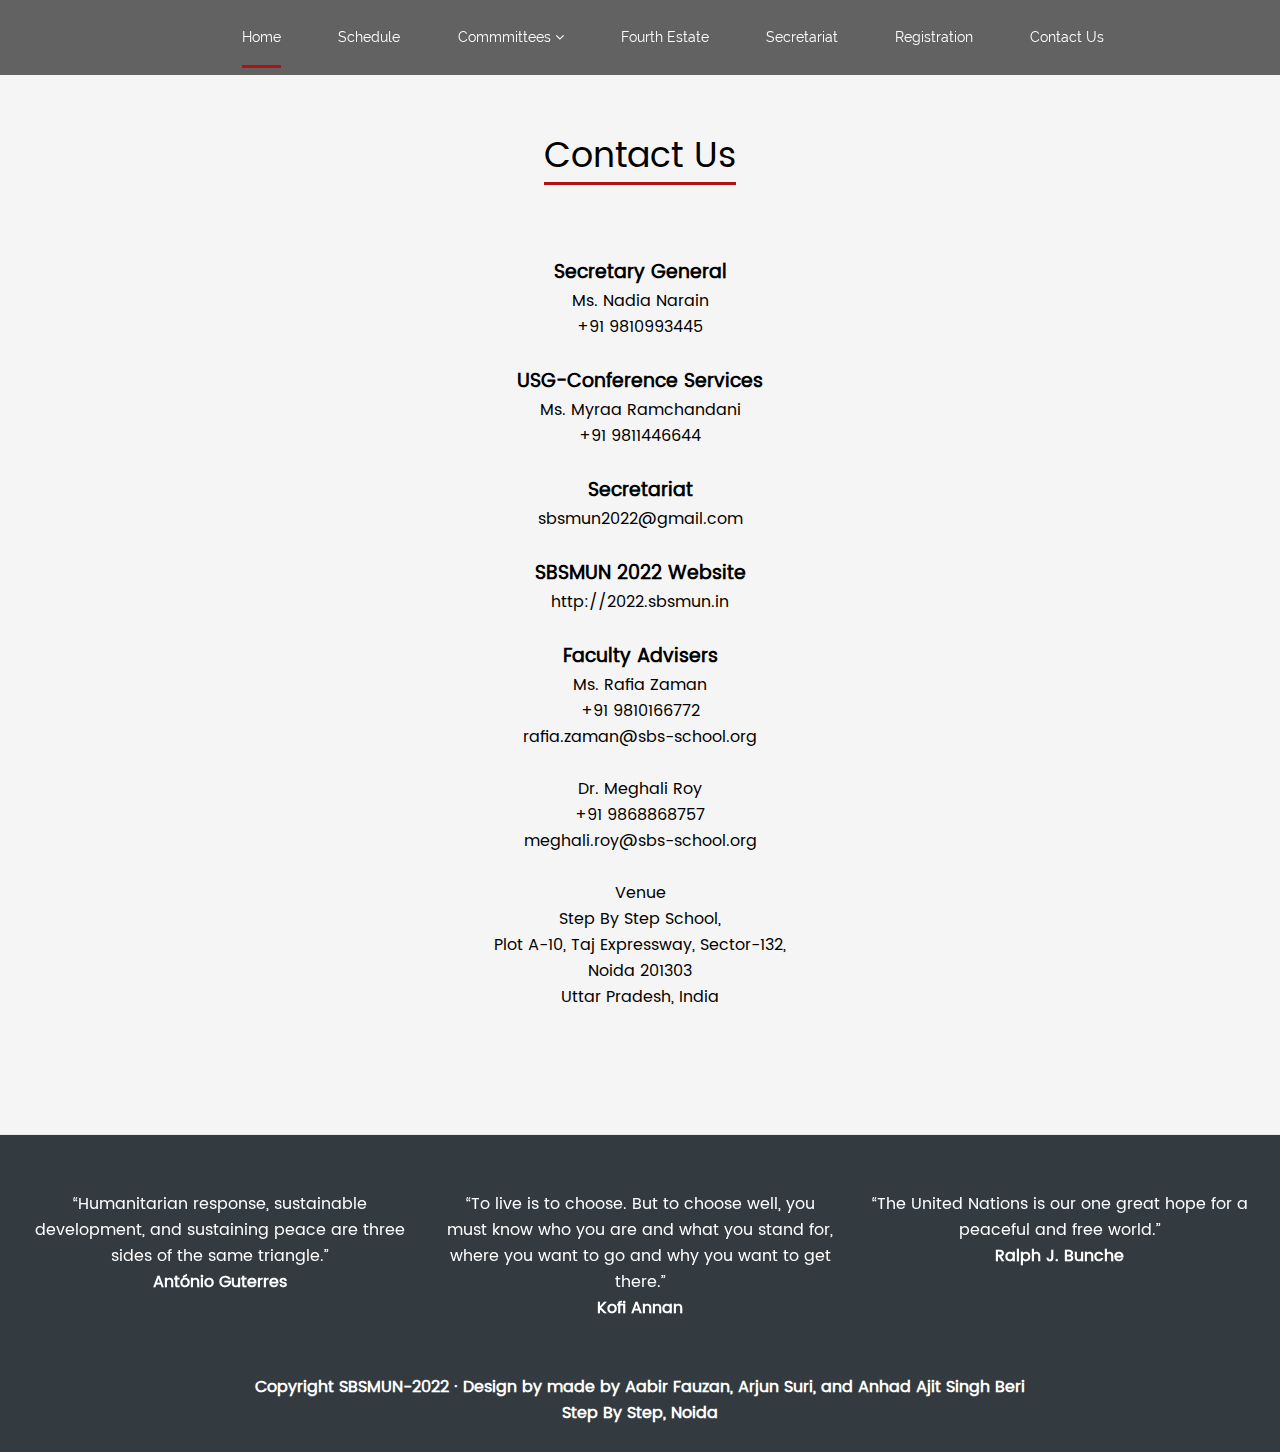
==== commit a03c5120: "Add files via upload" ====
--- a/contact.html
+++ b/contact.html
@@ -103,17 +103,18 @@
 <p>Ms. Rafia Zaman</p>
 <p>+91 9810166772</p>
 <p>rafia.zaman@sbs-school.org</p>
+<p>&#160;&#160;&#160;&#160;&#160;&#160;&#160;&#160;&#160;&#160;&#160;&#160;&#160;&#160;&#160;&#160;&#160;&#160;&#160;&#160;&#160;</p>
 <p>Dr. Meghali Roy</p>
 <p>+91 9868868757</p>
 <p>meghali.roy@sbs-school.org</p>
 
 <p>&#160;&#160;&#160;&#160;&#160;&#160;&#160;&#160;&#160;&#160;&#160;&#160;&#160;&#160;&#160;&#160;&#160;&#160;&#160;&#160;&#160;</p>
 
-<h3 align="left">Venue</h3>
-<p align="left">Step By Step School,</p>
-<p align="left">Plot A-10, Taj Expressway, Sector-132,</p>
-<p align="left">Noida 201303</p>
-<p align="left">Uttar Pradesh, India</p>
+<h3">Venue</h3>
+<p>Step By Step School,</p>
+<p>Plot A-10, Taj Expressway, Sector-132,</p>
+<p>Noida 201303</p>
+<p>Uttar Pradesh, India</p>
 
 <p>&#160;&#160;&#160;&#160;&#160;&#160;&#160;&#160;&#160;&#160;&#160;&#160;&#160;&#160;&#160;&#160;&#160;&#160;&#160;&#160;&#160;</p>
 <p>&#160;&#160;&#160;&#160;&#160;&#160;&#160;&#160;&#160;&#160;&#160;&#160;&#160;&#160;&#160;&#160;&#160;&#160;&#160;&#160;&#160;</p>
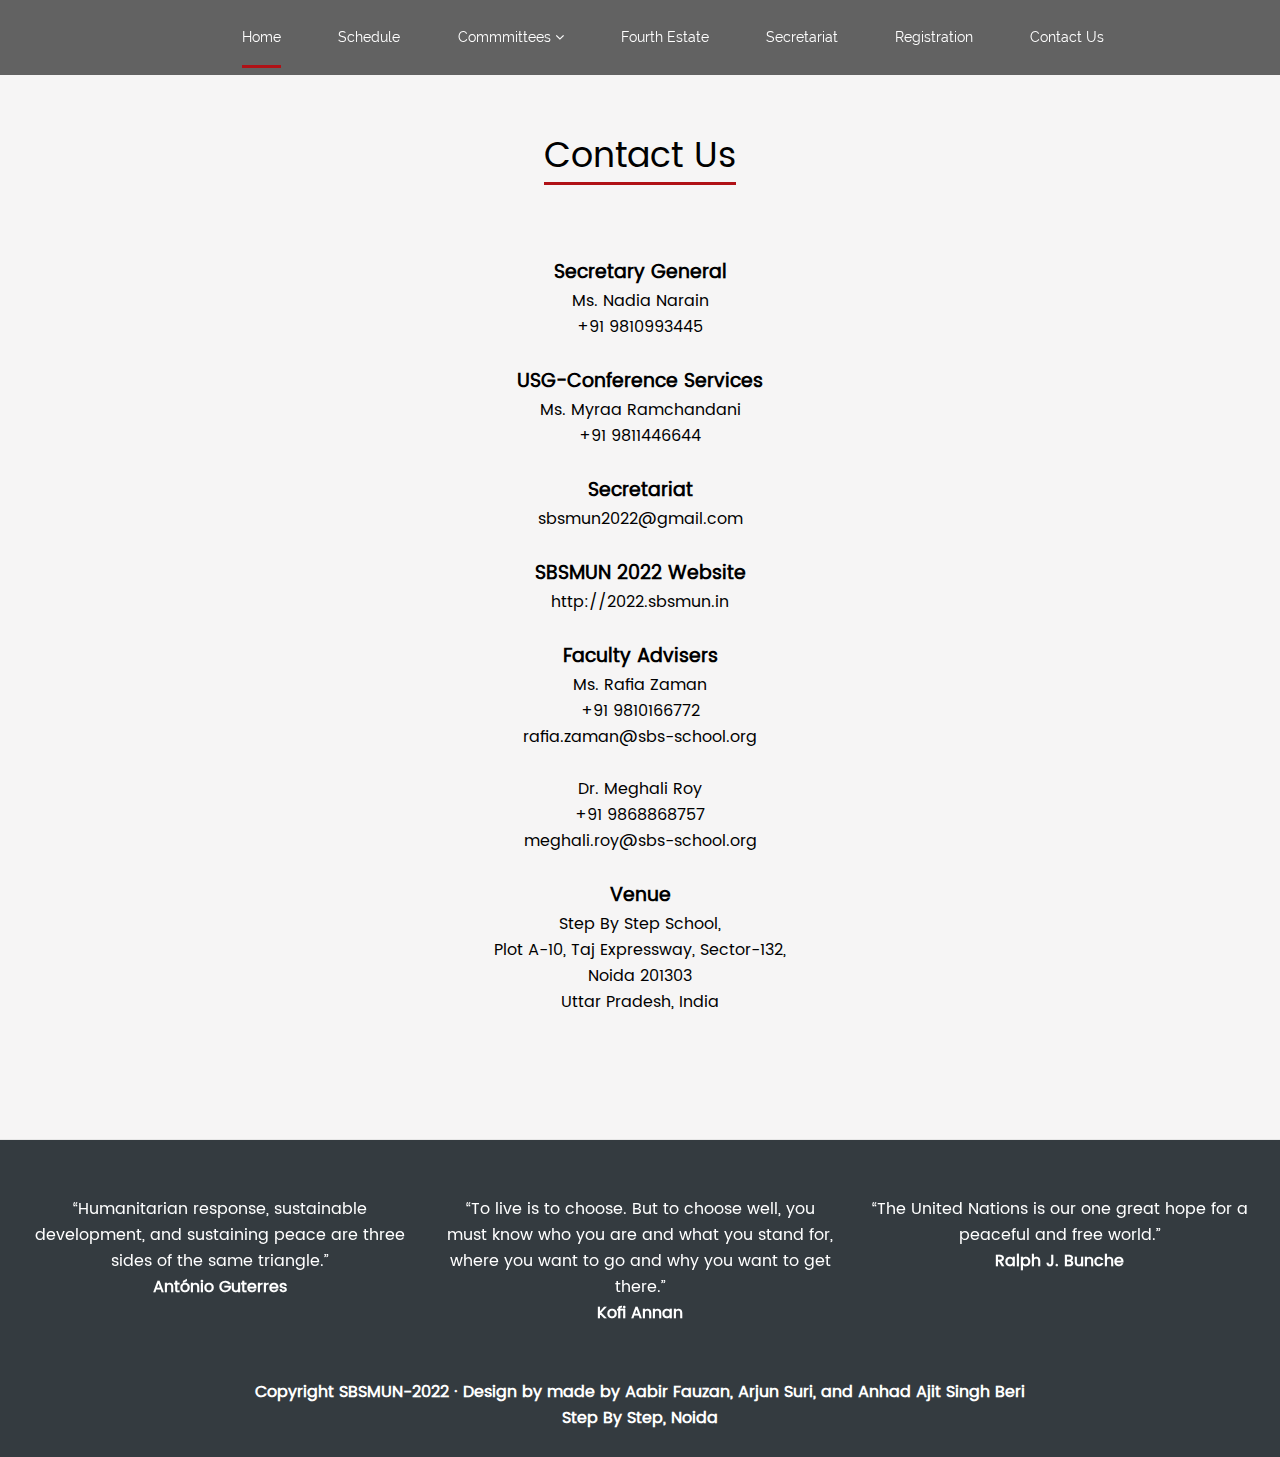
==== commit 013c4e77: "Update contact.html" ====
--- a/contact.html
+++ b/contact.html
@@ -110,7 +110,7 @@
 
 <p>&#160;&#160;&#160;&#160;&#160;&#160;&#160;&#160;&#160;&#160;&#160;&#160;&#160;&#160;&#160;&#160;&#160;&#160;&#160;&#160;&#160;</p>
 
-<h3">Venue</h3>
+<h3>Venue</h3>
 <p>Step By Step School,</p>
 <p>Plot A-10, Taj Expressway, Sector-132,</p>
 <p>Noida 201303</p>
